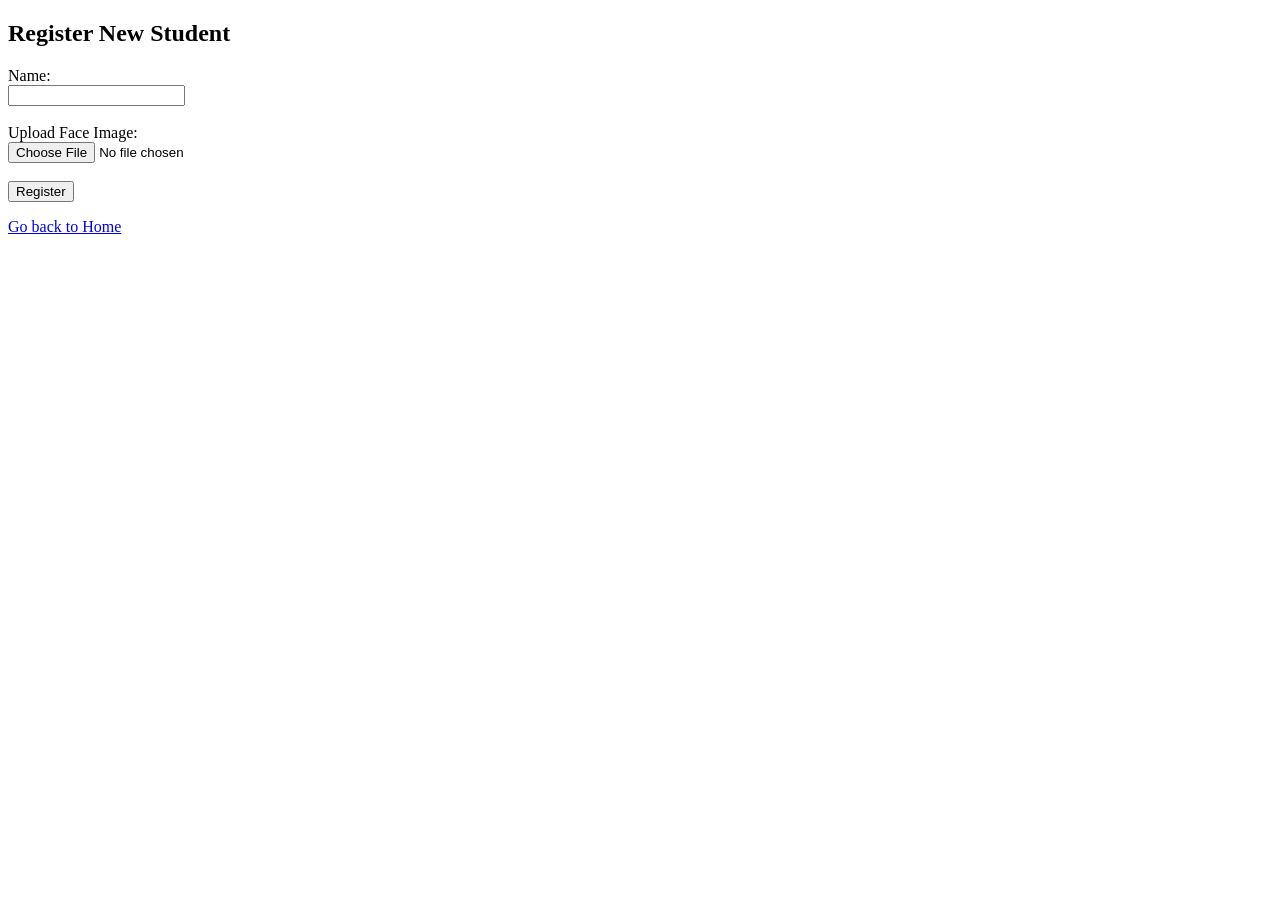
==== templates/register.html @ 41307651 "first commit" ====
<!DOCTYPE html>
<html lang="en">
<head>
    <meta charset="UTF-8">
    <title>Register Student</title>
</head>
<body>
    <h2>Register New Student</h2>
    <form action="/register_student" method="POST" enctype="multipart/form-data">
        <label>Name:</label><br>
        <input type="text" name="name" required><br><br>
        <label>Upload Face Image:</label><br>
        <input type="file" name="image" accept="image/*" required><br><br>
        <button type="submit">Register</button>
    </form>
    <p><a href="/">Go back to Home</a></p>
</body>
</html>
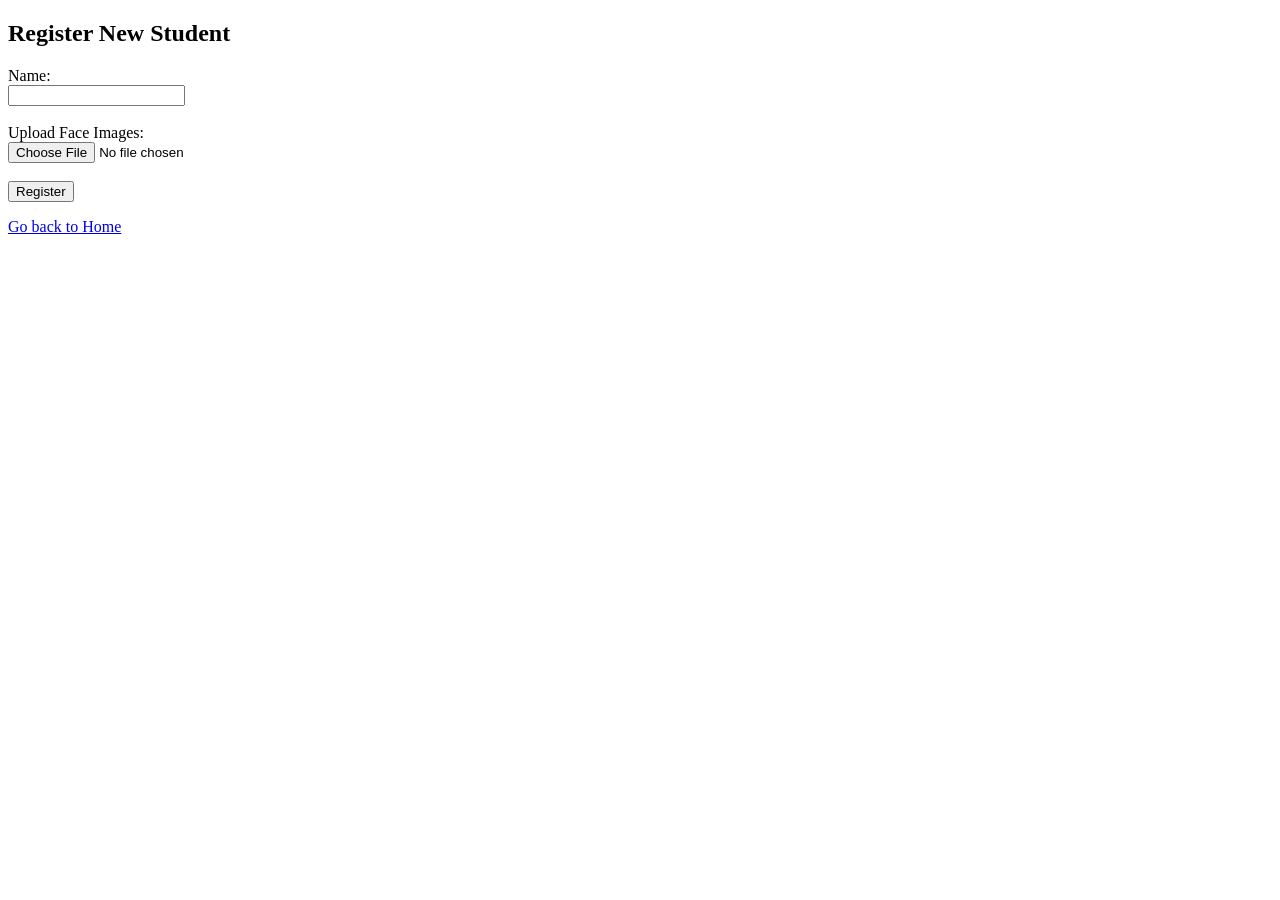
==== commit 002f67eb: "add" ====
--- a/templates/register.html
+++ b/templates/register.html
@@ -9,7 +9,7 @@
     <form action="/register_student" method="POST" enctype="multipart/form-data">
         <label>Name:</label><br>
         <input type="text" name="name" required><br><br>
-        <label>Upload Face Image:</label><br>
+        <label>Upload Face Images:</label><br>
         <input type="file" name="image" accept="image/*" required><br><br>
         <button type="submit">Register</button>
     </form>
